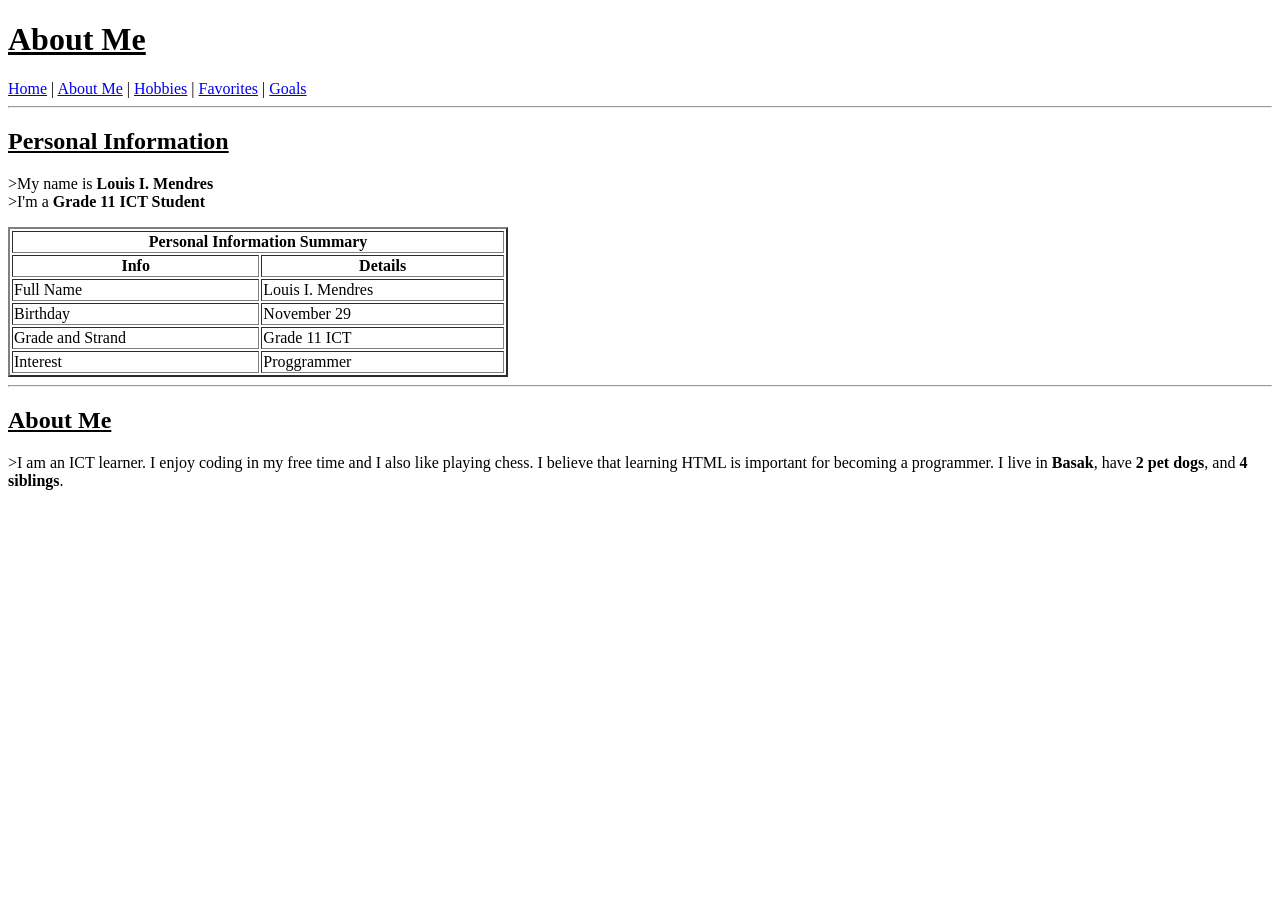
==== about.html @ 767a34a4 "Add files via upload" ====
<!DOCTYPE html>

<html>

<head>

    <title>About Me</title>

</head>

<body>

    <h1><u>About Me</u></h1>

    <a href="index.html">Home</a> |

    <a href="about.html">About Me</a> |

    <a href="hobbies.html">Hobbies</a> |

    <a href="favorites.html">Favorites</a> |

    <a href="goals.html">Goals</a>

    <hr>

    <h2><u><b>Personal Information</b></u></h2>

    <p>>My name is <b>Louis I. Mendres</b><br>>I'm a <b>Grade 11 ICT Student</b></p>

    <table border="2" width="500">
        <tr>
            <th colspan="2">Personal Information Summary</th>
        </tr>
        <tr>
            <th>Info</th>
            <th>Details</th>
        </tr>
        <tr>
            <td>Full Name</td>
            <td>Louis I. Mendres</td>
        </tr>
        <tr>
            <td>Birthday</td>
            <td>November 29</td>
        </tr>
        <tr>
            <td>Grade and Strand</td>
            <td>Grade 11 ICT</td>
        </tr>
        <tr>
            <td>Interest</td>
            <td>Proggrammer</td>
        </tr>
    </table>

    <hr>

    <h2><u><b>About Me</b></u></h2>

    <p>>I am an ICT learner. I enjoy coding in my free time and I also like playing chess. I believe that learning HTML is important for becoming a programmer.
    I live in <b>Basak</b>, have <b>2 pet dogs</b>, and <b>4 siblings</b>.<p/>

</body>

</html>
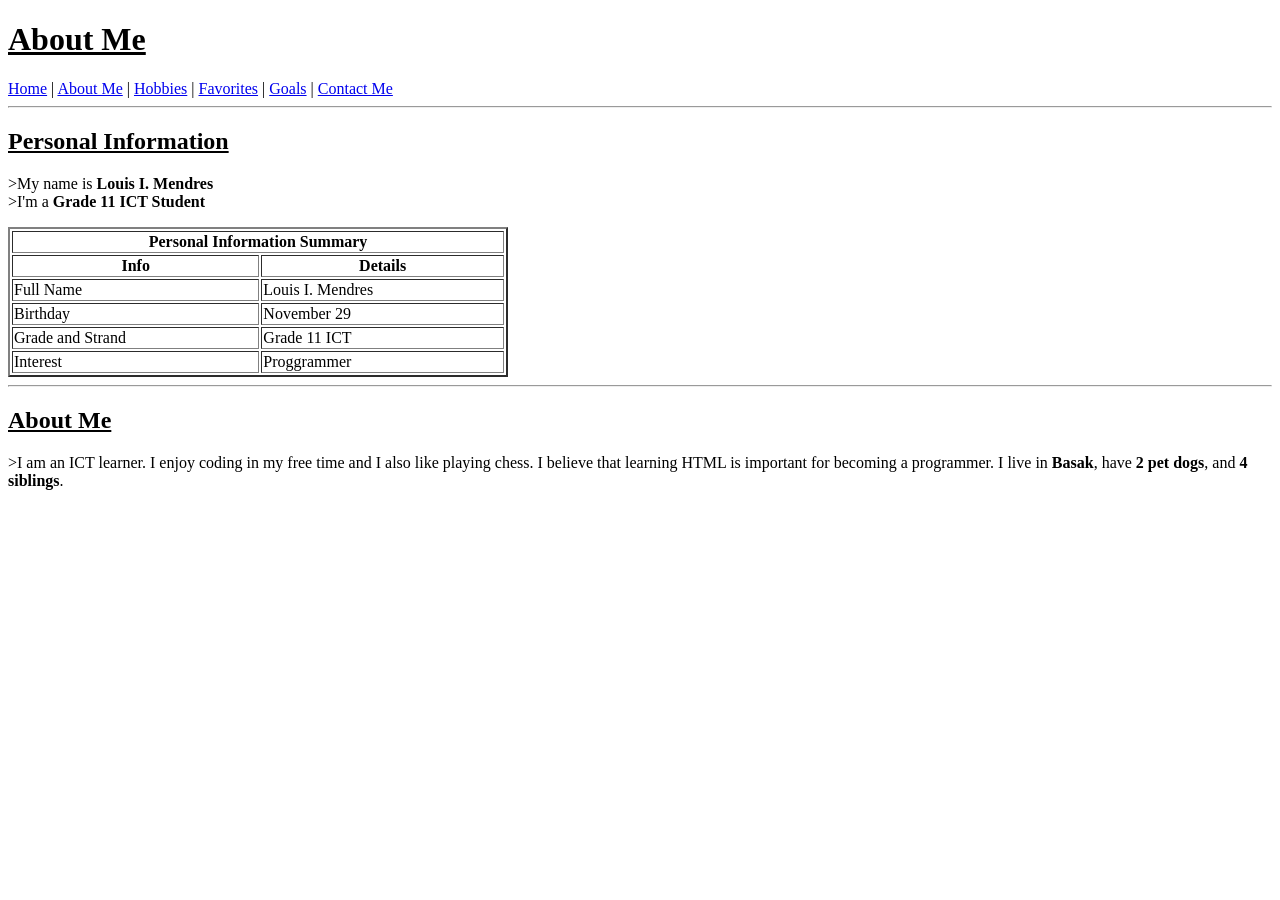
==== commit f27c652b: "Update about.html" ====
--- a/about.html
+++ b/about.html
@@ -20,7 +20,9 @@
 
     <a href="favorites.html">Favorites</a> |
 
-    <a href="goals.html">Goals</a>
+    <a href="goals.html">Goals</a> |
+
+    <a href="contact.html">Contact Me</a>
 
     <hr>
 
@@ -63,4 +65,4 @@
 
 </body>
 
-</html>+</html>
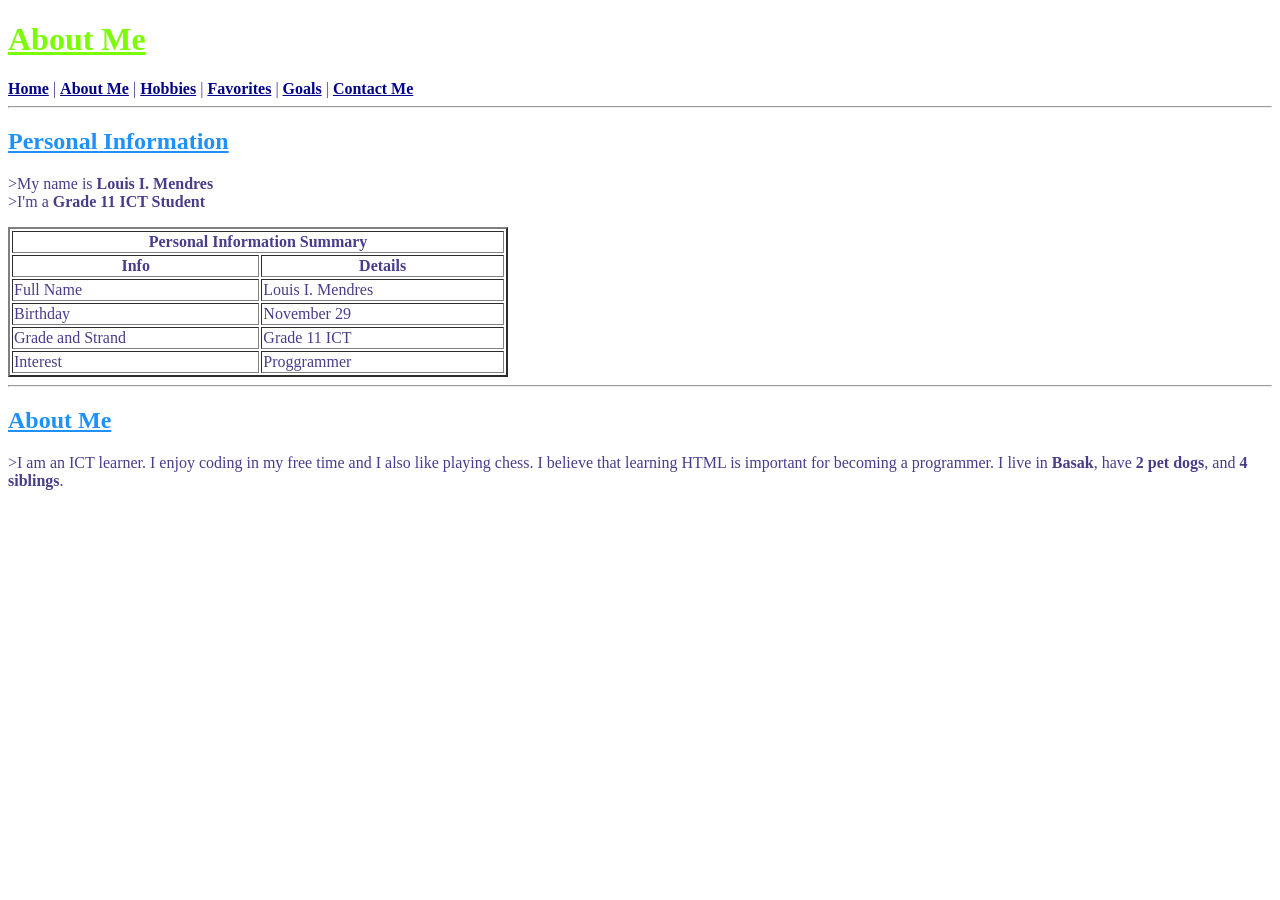
==== commit d50d81f9: "Add files via upload" ====
--- a/about.html
+++ b/about.html
@@ -3,6 +3,8 @@
 <html>
 
 <head>
+
+    <link rel="stylesheet" type="text/css" href="style.css">
 
     <title>About Me</title>
 
@@ -10,19 +12,16 @@
 
 <body>
 
-    <h1><u>About Me</u></h1>
+    <h1 class="green-text"><u>About Me</u></h1>
 
-    <a href="index.html">Home</a> |
-
-    <a href="about.html">About Me</a> |
-
-    <a href="hobbies.html">Hobbies</a> |
-
-    <a href="favorites.html">Favorites</a> |
-
-    <a href="goals.html">Goals</a> |
-
-    <a href="contact.html">Contact Me</a>
+    <nav>
+        <a class="nav-link" href="index.html">Home</a> |
+        <a class="nav-link" href="about.html">About Me</a> |
+        <a class="nav-link" href="hobbies.html">Hobbies</a> |
+        <a class="nav-link" href="favorites.html">Favorites</a> |
+        <a class="nav-link" href="goals.html">Goals</a> |
+        <a class="nav-link" href="contact.html">Contact Me</a>
+    </nav>
 
     <hr>
 
@@ -60,8 +59,10 @@
 
     <h2><u><b>About Me</b></u></h2>
 
-    <p>>I am an ICT learner. I enjoy coding in my free time and I also like playing chess. I believe that learning HTML is important for becoming a programmer.
-    I live in <b>Basak</b>, have <b>2 pet dogs</b>, and <b>4 siblings</b>.<p/>
+    <p>
+        >I am an ICT learner. I enjoy coding in my free time and I also like playing chess. I believe that learning HTML is important for becoming a programmer.
+        I live in <b>Basak</b>, have <b>2 pet dogs</b>, and <b>4 siblings</b>.
+    <p />
 
 </body>
 
--- a/style.css
+++ b/style.css
@@ -0,0 +1,60 @@
+h1 {
+    color: deepskyblue;
+}
+h2 {
+    color:dodgerblue
+}
+body {
+    color:darkslateblue;
+}
+.btn {
+    font-weight: bold;
+}
+.primary {
+    color:red;
+}
+.secondary {
+    color:red;
+}
+input {
+    background-color:yellowgreen;
+}
+.red-text {
+    color:red;
+}
+.green-text {
+    color:lawngreen;
+}
+.yellow-text {
+    color:yellow;
+}
+.blue-text {
+    color:turquoise;
+}
+.purple-text {
+    color:rebeccapurple;
+}
+.brown-text {
+    color:saddlebrown;
+}
+.orange-p {
+    color:darkorange;
+}
+#main-header {
+    text-align: center;
+}
+#main-navigation {
+    text-align:center;
+    background-color:lightseagreen;
+}
+.nav-link {
+    color: darkblue;
+    font-weight: bold;
+}
+.form-label {
+    font-weight: bold;
+}
+
+.form-input {
+    color: blue;
+}
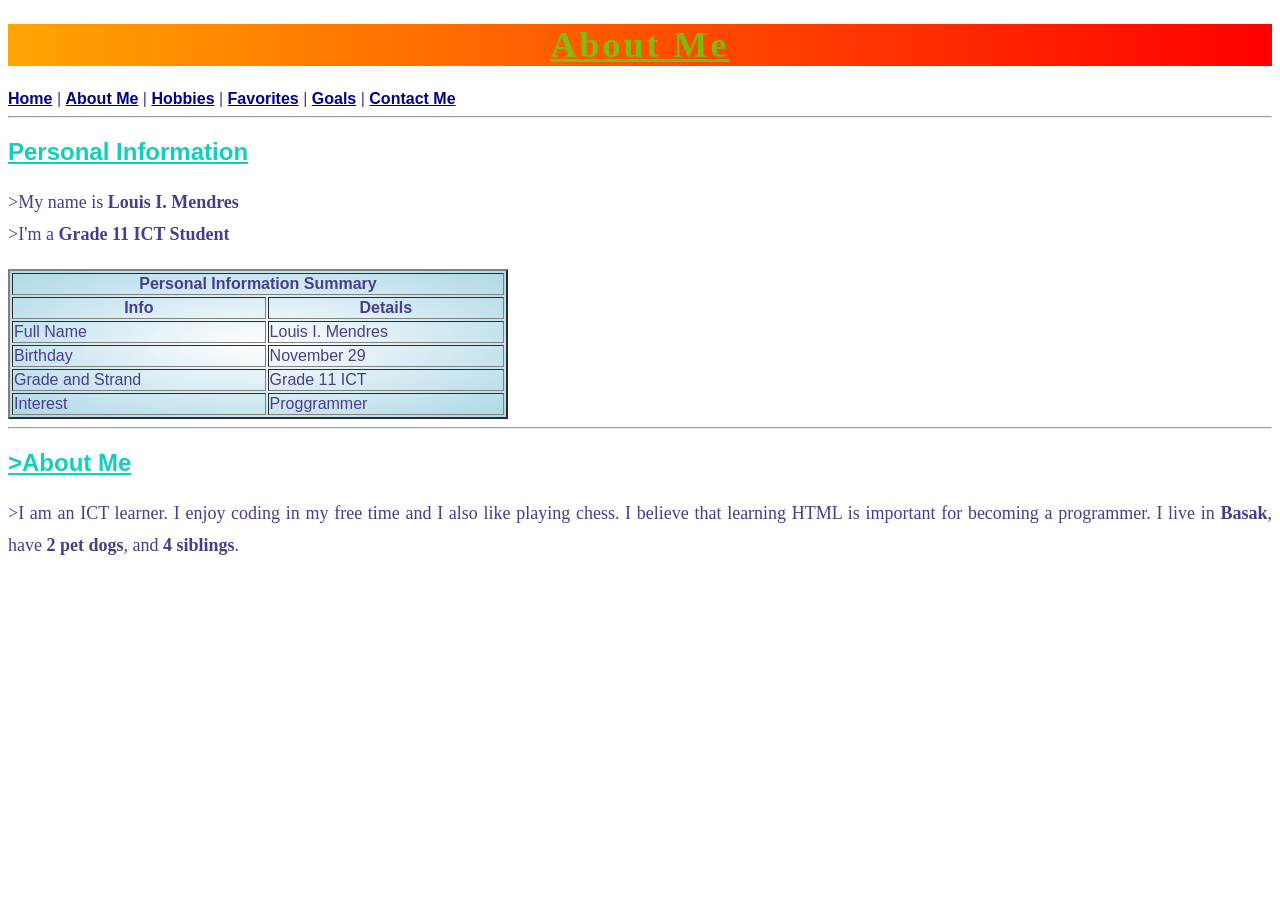
==== commit bc219491: "Add files via upload" ====
--- a/about.html
+++ b/about.html
@@ -25,11 +25,11 @@
 
     <hr>
 
-    <h2><u><b>Personal Information</b></u></h2>
+    <h2>Personal Information</h2>
 
     <p>>My name is <b>Louis I. Mendres</b><br>>I'm a <b>Grade 11 ICT Student</b></p>
 
-    <table border="2" width="500">
+    <table border="2" width="500" id="about-table">
         <tr>
             <th colspan="2">Personal Information Summary</th>
         </tr>
@@ -57,7 +57,7 @@
 
     <hr>
 
-    <h2><u><b>About Me</b></u></h2>
+    <h2>>About Me</h2>
 
     <p>
         >I am an ICT learner. I enjoy coding in my free time and I also like playing chess. I believe that learning HTML is important for becoming a programmer.
--- a/style.css
+++ b/style.css
@@ -1,29 +1,50 @@
 h1 {
     color: deepskyblue;
+    text-align: center;
+    letter-spacing: 3px;
+    font-family: Georgia, serif;
+    font-size: 36px;
+    background: linear-gradient(to right, orange, red);
+}
+.profile-image {
+    opacity: 0.8;
+}
+p {
+    text-align: justify;
+    line-height: 1.8;
+    font-size: 18px;
+    font-family:Calibri, serif;
+    background-color: white;
 }
 h2 {
-    color:dodgerblue
+    color: rgb(16, 208, 187);
+    font-weight: bold;
 }
 body {
-    color:darkslateblue;
+    color: darkslateblue;
+    font-family: Arial, sans-serif;
+}
+h2 {
+    text-decoration: underline;
 }
 .btn {
     font-weight: bold;
 }
 .primary {
-    color:red;
+    color: #FF2400;
 }
 .secondary {
-    color:red;
+    color: #FF2400;
 }
 input {
     background-color:yellowgreen;
 }
 .red-text {
-    color:red;
+    color: #FF2400;
+    text-transform: uppercase;
 }
 .green-text {
-    color:lawngreen;
+    color: rgb(47, 255, 27, 0.6);
 }
 .yellow-text {
     color:yellow;
@@ -42,10 +63,10 @@
 }
 #main-header {
     text-align: center;
+    background: radial-gradient(white, lightblue);
 }
-#main-navigation {
-    text-align:center;
-    background-color:lightseagreen;
+#about-table {
+    background: radial-gradient(white, lightblue);
 }
 .nav-link {
     color: darkblue;
@@ -54,7 +75,9 @@
 .form-label {
     font-weight: bold;
 }
-
 .form-input {
     color: blue;
+}
+.quote {
+    font-style: italic;
 }
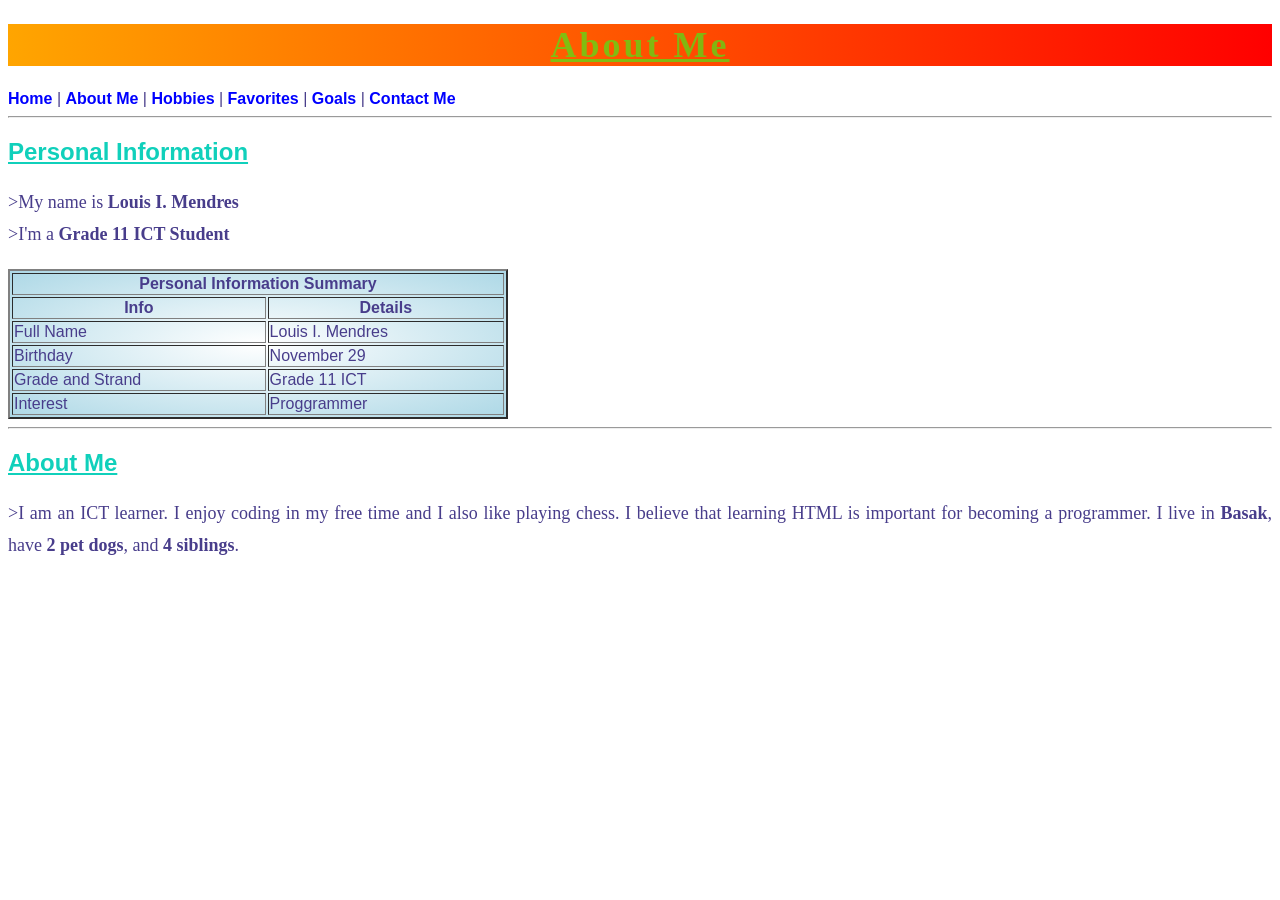
==== commit b03bf0df: "Add files via upload" ====
--- a/about.html
+++ b/about.html
@@ -57,7 +57,7 @@
 
     <hr>
 
-    <h2>>About Me</h2>
+    <h2>About Me</h2>
 
     <p>
         >I am an ICT learner. I enjoy coding in my free time and I also like playing chess. I believe that learning HTML is important for becoming a programmer.
--- a/style.css
+++ b/style.css
@@ -6,8 +6,33 @@
     font-size: 36px;
     background: linear-gradient(to right, orange, red);
 }
+ul {
+    list-style-type:square;
+}
+ol {
+    list-style-type:upper-alpha;
+}
+.ordered {
+    list-style-type: upper-roman;
+}
 .profile-image {
     opacity: 0.8;
+    width: 300px;
+    height: 300px;
+    padding: 20px;
+    border: 2px solid black;
+    margin: 20px;
+    position: relative;
+}
+.profile-video {
+    padding: 20px;
+    border: 2px solid black;
+    margin: 20px;
+}
+.music {
+    padding: 20px;
+    border: 2px solid darkblue;
+    margin: 20px;
 }
 p {
     text-align: justify;
@@ -68,8 +93,26 @@
 #about-table {
     background: radial-gradient(white, lightblue);
 }
+a:link {
+    color: blue;
+}
+
+a:visited {
+    color: purple;
+}
+
+a:hover {
+    color: red;
+}
+
+a:active {
+    color: orange;
+}
+a {
+    color: darkblue;
+    text-decoration: none;
+}
 .nav-link {
-    color: darkblue;
     font-weight: bold;
 }
 .form-label {
@@ -80,4 +123,4 @@
 }
 .quote {
     font-style: italic;
-}+}
